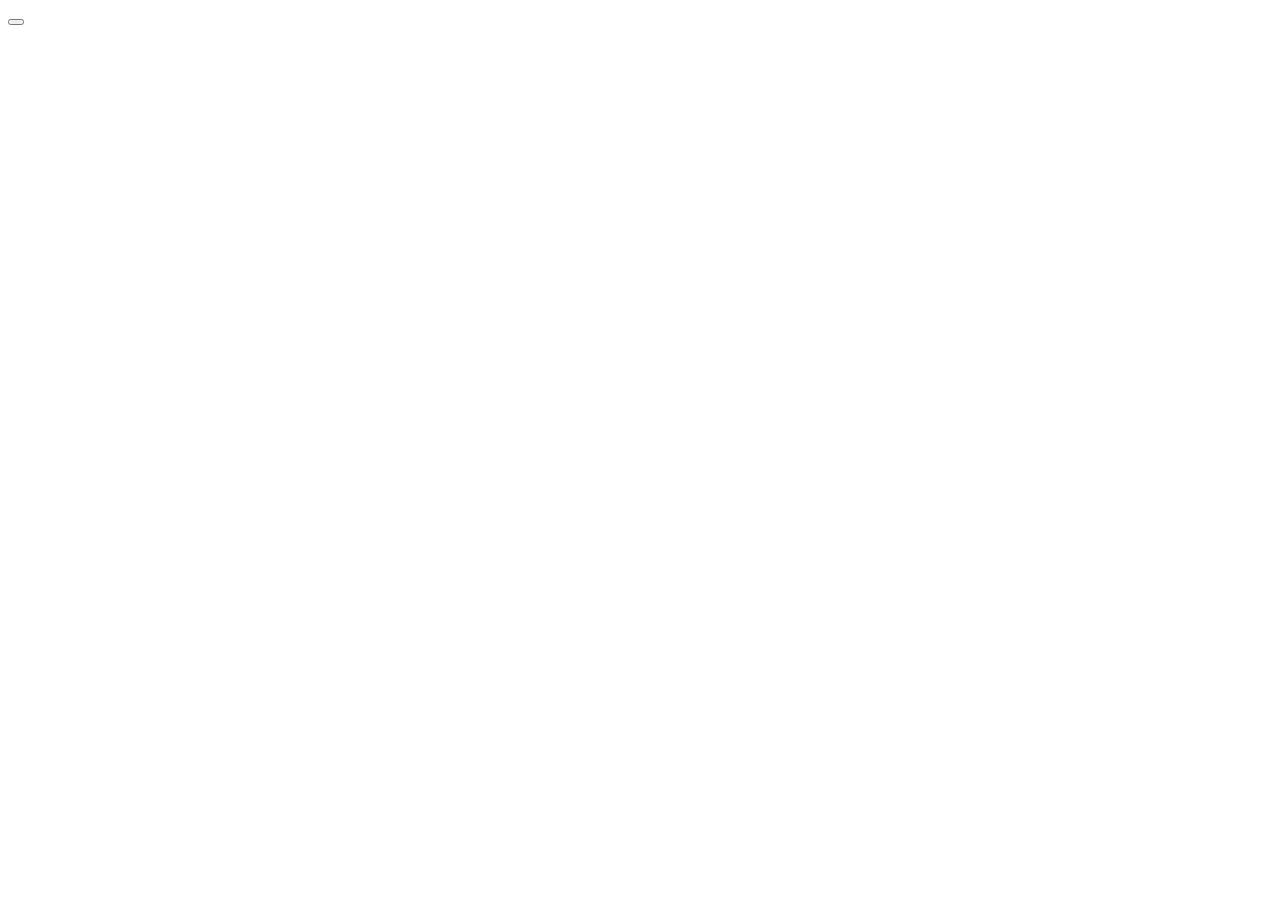
==== index.html @ 48549804 "Rename phone.html to index.html" ====
<!DOCTYPE html>
<html>
    <head>
        <link rel="Stylesheet" href="css/phone.css">
        <title>Drawing a phone</title>
    </head>
    <body>
        <div class="first"></div>
        <div class="second"></div>
        <div class="third"></div>
        <div class="fourth"></div>
        <div class="fifth"></div>
        <div class="sixth"></div>
        <div class="seventh"></div>
        <button></button>
    </body>
</html>
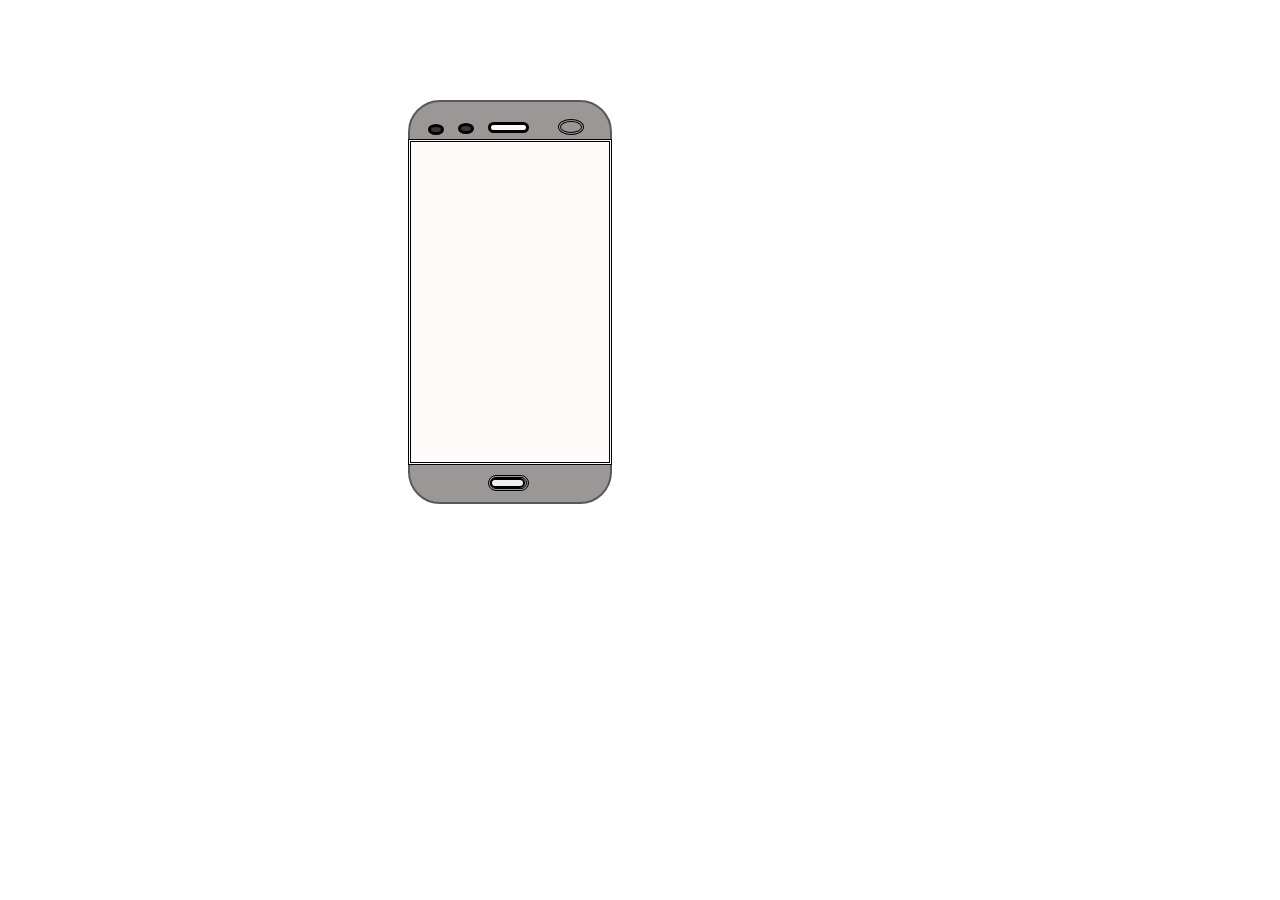
==== commit ea08f27e: "Update index.html" ====
--- a/index.html
+++ b/index.html
@@ -1,7 +1,7 @@
 <!DOCTYPE html>
 <html>
     <head>
-        <link rel="Stylesheet" href="css/phone.css">
+        <link rel="Stylesheet" href="index.css">
         <title>Drawing a phone</title>
     </head>
     <body>
--- a/index.css
+++ b/index.css
@@ -0,0 +1,89 @@
+.first {
+    border-style: double;
+    border-color: rgb(90, 89, 89);
+    border-width: 2px;
+    width: 200px;
+    height: 400px;
+    border-bottom-right-radius: 32px;
+    border-bottom-left-radius: 32px;
+    border-top-right-radius: 32px;
+    border-top-left-radius: 32px;
+    display: flex;
+    align-self: center;
+    margin-top: 100px;
+    margin-left: 400px;
+    background-color: rgb(155, 151, 151);
+}
+
+.second {
+    border-style: solid;
+    border-color: black;
+    width: 10px;
+    height: 5px;
+    margin-top: -380px;
+    margin-left: 420px;
+    border-radius: 50%;
+    background-color: rgb(58, 57, 57);
+}
+
+.third {
+    border-style: solid;
+    width: 35px;
+    height: 5px;
+    margin-top: -13px;
+    margin-left: 480px;
+    border-radius: 32px;
+    background-color: snow;
+}
+
+.fourth {
+    border-style: solid;
+    border-color: black;
+    width: 10px;
+    height: 5px;
+    margin-top: -10px;
+    margin-left: 450px;
+    border-radius: 50%;
+    background-color: rgb(58, 57, 57);
+}
+
+.fifth {
+    border-style: double;
+    border-color: black;
+    width: 198px;
+    height: 320px;
+    margin-left: 400px;
+    margin-top: 5px;
+    background-color: snow;
+}
+
+.sixth {
+    border-style: double;
+    border-color: black;
+    width: 35px;
+    height: 10px;
+    border-radius: 32px;
+    margin-left: 480px;
+    margin-top: 10px;
+}
+
+.seventh {
+    border-style: double;
+    border-color: black;
+    width: 20px;
+    height: 10px;
+    border-radius: 50%;
+    margin-top: -372px;
+    margin-left: 550px;
+}
+
+button {
+    border-style: double;
+    border-color: black;
+    width: 35px;
+    height: 10px;
+    border-radius: 32px;
+    margin-top: 343px;
+    margin-left: 482px;
+    cursor: pointer;
+}
